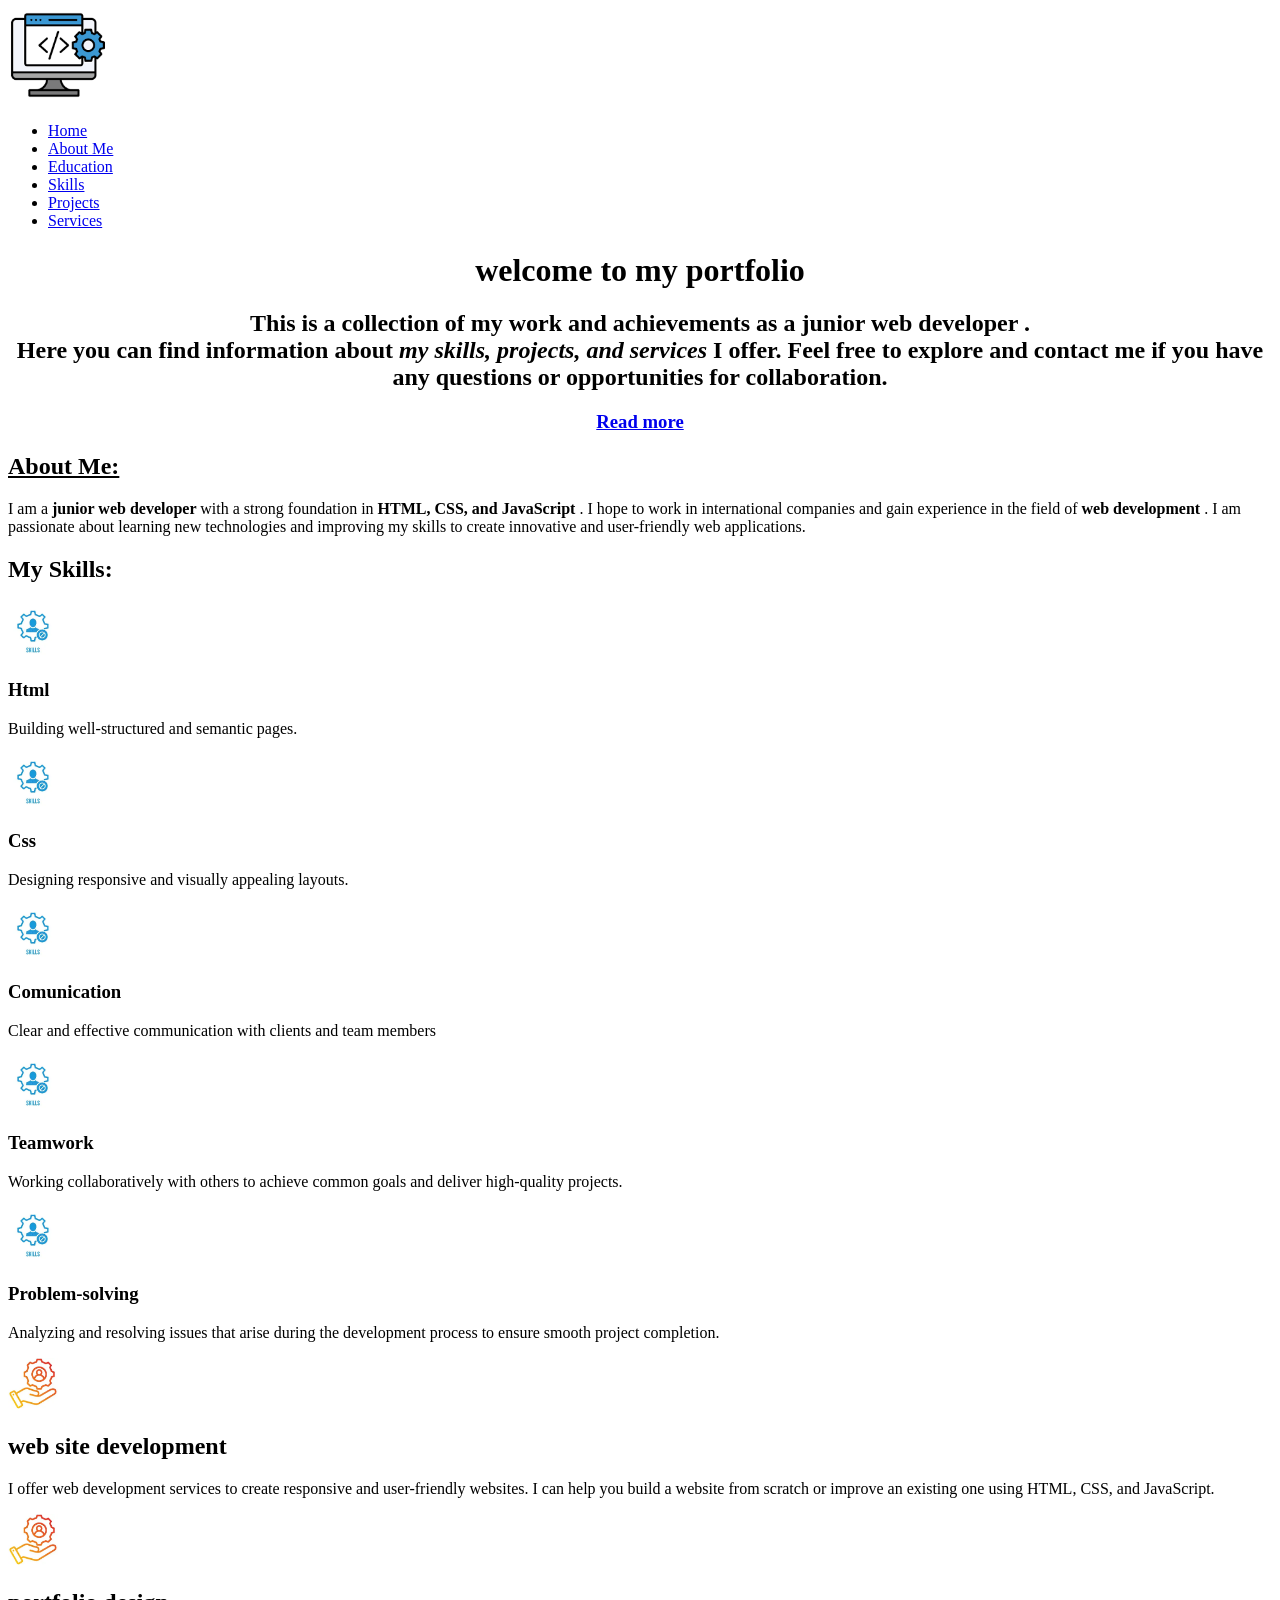
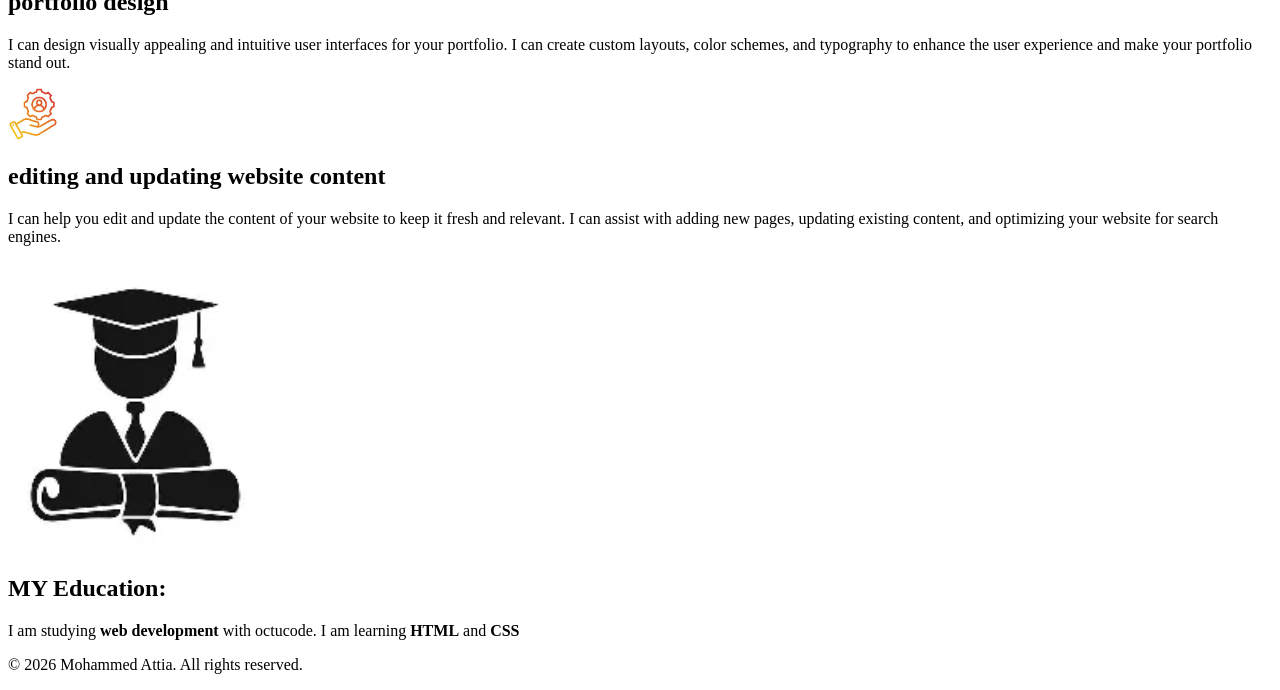
==== index.html @ 4c80d319 "correct" ====
<!DOCTYPE html>
<html lang="en">
<head>
    <meta charset="UTF-8">
    <meta name="viewport" content="width=device-width, initial-scale=1.0">
    <title>
        MOHAMMED'S PORTFOLIO
    </title>
    <link rel="stylesheet" href="style.css">
</head>
<body>
<!-- start of the navbar -->
 
<div id="navbar">
<a href="#"><img src="ASSETS/imgs/navbar.icon.png" alt="Logo" title="My Logo" style="width: 100px;"></a>

<ul>
    <li>
        <a href="index.html">Home</a>
    </li>
    <li>
        <a href="#about">About Me</a>
    </li>
    <li>
        <a href="#education">Education</a>
    </li>
    <li>
        <a href="#skills">Skills</a>
    </li>
    <li>
        <a href="#projects">Projects</a>
    </li>
    <li>
        <a href="#services">Services</a>
    </li>
</ul>
</div>
 <!-- end of the navbar -->

   <!-- start of the header section -->

<div id="header">

</div>

   <h1 style="text-align: center;">
       welcome to my portfolio
</h1>

<h2 style="text-align: center;">
   
     This is a collection of my work and achievements as a 
    <strong>
       junior web developer
    </strong>. <br>
    Here you can find information about 
    <em>
        my skills, projects, and services
    </em> I offer. Feel free to explore and contact me if you have any questions or opportunities for collaboration.
</h2>

<h3 style="text-align: center;">
    
    <a href="#about">Read more</a>

</h3>
<!-- end of the header section -->


<!-- beging of about me section -->
<div id="about">
<h2>
    <ins>
        About Me:
    </ins>
</h2>
<p>
    I am a 
    <strong>
    junior web developer
    </strong>
     with a strong foundation in 
     <strong>
        HTML, CSS, and JavaScript
    </strong>.
     I hope to work in international companies and gain experience in the field of 
     <strong>
        web development
    </strong>. I am passionate about learning new technologies and improving my skills to create innovative and user-friendly web applications.
</p>
</div>
<!-- end of the about me section -->

<!-- beginning of the skills section -->
<div id="skills">
    <h2>
        My Skills:
    </h2>
</div>
<div>
    <img src="ASSETS/imgs/skills.icon.webp" alt="Skills Icon" title="Skills Icon" style="width: 50px;">
    <h3>
       Html 
    </h3>
    <p>
        Building well-structured and semantic pages.
    </p>
</div>
<div>
    <img src="ASSETS/imgs/skills.icon.webp" alt="Skills Icon" title="Skills Icon" style="width: 50px;">
    <h3>
       Css 
    </h3>
    <p>
        Designing responsive and visually appealing layouts.
    </p>
</div>

<div>
    <img src="ASSETS/imgs/skills.icon.webp" alt="Skills Icon" title="Skills Icon" style="width: 50px;">
    <h3>
       Comunication 
    </h3>
    <p>
        Clear and effective communication with clients and team members
    </p>
    <div>
        <img src="ASSETS/imgs/skills.icon.webp" alt="SKILLS ICON" title="SKILLS ICON" style="width: 50px;">
        <h3>
            Teamwork
        </h3>
        <P>
            Working collaboratively with others to achieve common goals and deliver high-quality projects.
        </P>
    </div>
    <div>
        <img src="ASSETS/imgs/skills.icon.webp" alt="SKILLS ICON" title="SKILLS ICON" style="width: 50px;">
        <h3>
            Problem-solving
        </h3>
        <P>
            Analyzing and resolving issues that arise during the development process to ensure smooth project completion.
        </P>
    </div>
</div>
        <!-- end of the skills section -->

        <!-- beginning of the services section -->
<div id="services">
    <div>
       <img src="ASSETS/imgs/serv.icon.webp" alt="Services Icon" title="Services Icon" style="width: 50px;">
        <h2>
            web site development 
        </h2>
        </div>
       <div>
         <p>
            I offer web development services to create responsive and user-friendly websites. I can help you build a website from scratch or improve an existing one using HTML, CSS, and JavaScript.
         </p>
       </div>
    <div>
        <img src="ASSETS/imgs/serv.icon.webp" alt="Services Icon" title="Services Icon" style="width: 50px;">
        <h2>
            portfolio design
        </h2>
    </div>
    <div>
        <p>
            I can design visually appealing and intuitive user interfaces for your portfolio. I can create custom layouts, color schemes, and typography to enhance the user experience and make your portfolio stand out.
        </p>
    </div>  
    
    <div>
        <img src="ASSETS/imgs/serv.icon.webp" alt="Services Icon" title="Services Icon" style="width: 50px;">
        <h2>
      editing and updating website content
        </h2>
        </div>
        <div>
           <p>
              I can help you edit and update the content of your website to keep it fresh and relevant. I can assist with adding new pages, updating existing content, and optimizing your website for search engines.
           </p>  
        </div>
        
</div>  
<!-- end of the services section  -->


 
<!-- beginning of the education section -->
<div id="education">
<div>
    <img src="ASSETS/imgs/edu.icon.webp" alt="Education Icon" title="Education Icon" style="width: 250px;">
    <h2>
      MY  Education:
    </h2>
</div>
<div>
    <p>
        I am studying <strong>web development</strong> with octucode. I am learning <strong>HTML</strong> and <strong>CSS</strong>
    </p>
</div>
</div>
<!-- end of the education section -->




<!-- beginning of the contact section -->
<div id="contact">
<div>
    <p>
       &copy; 2026 Mohammed Attia. All rights reserved.
    </p>
</div>
</div>
<!-- end of the contact section -->



</body>

</html>
---- style.css ----
h1{
    font-family: fantasy;
}
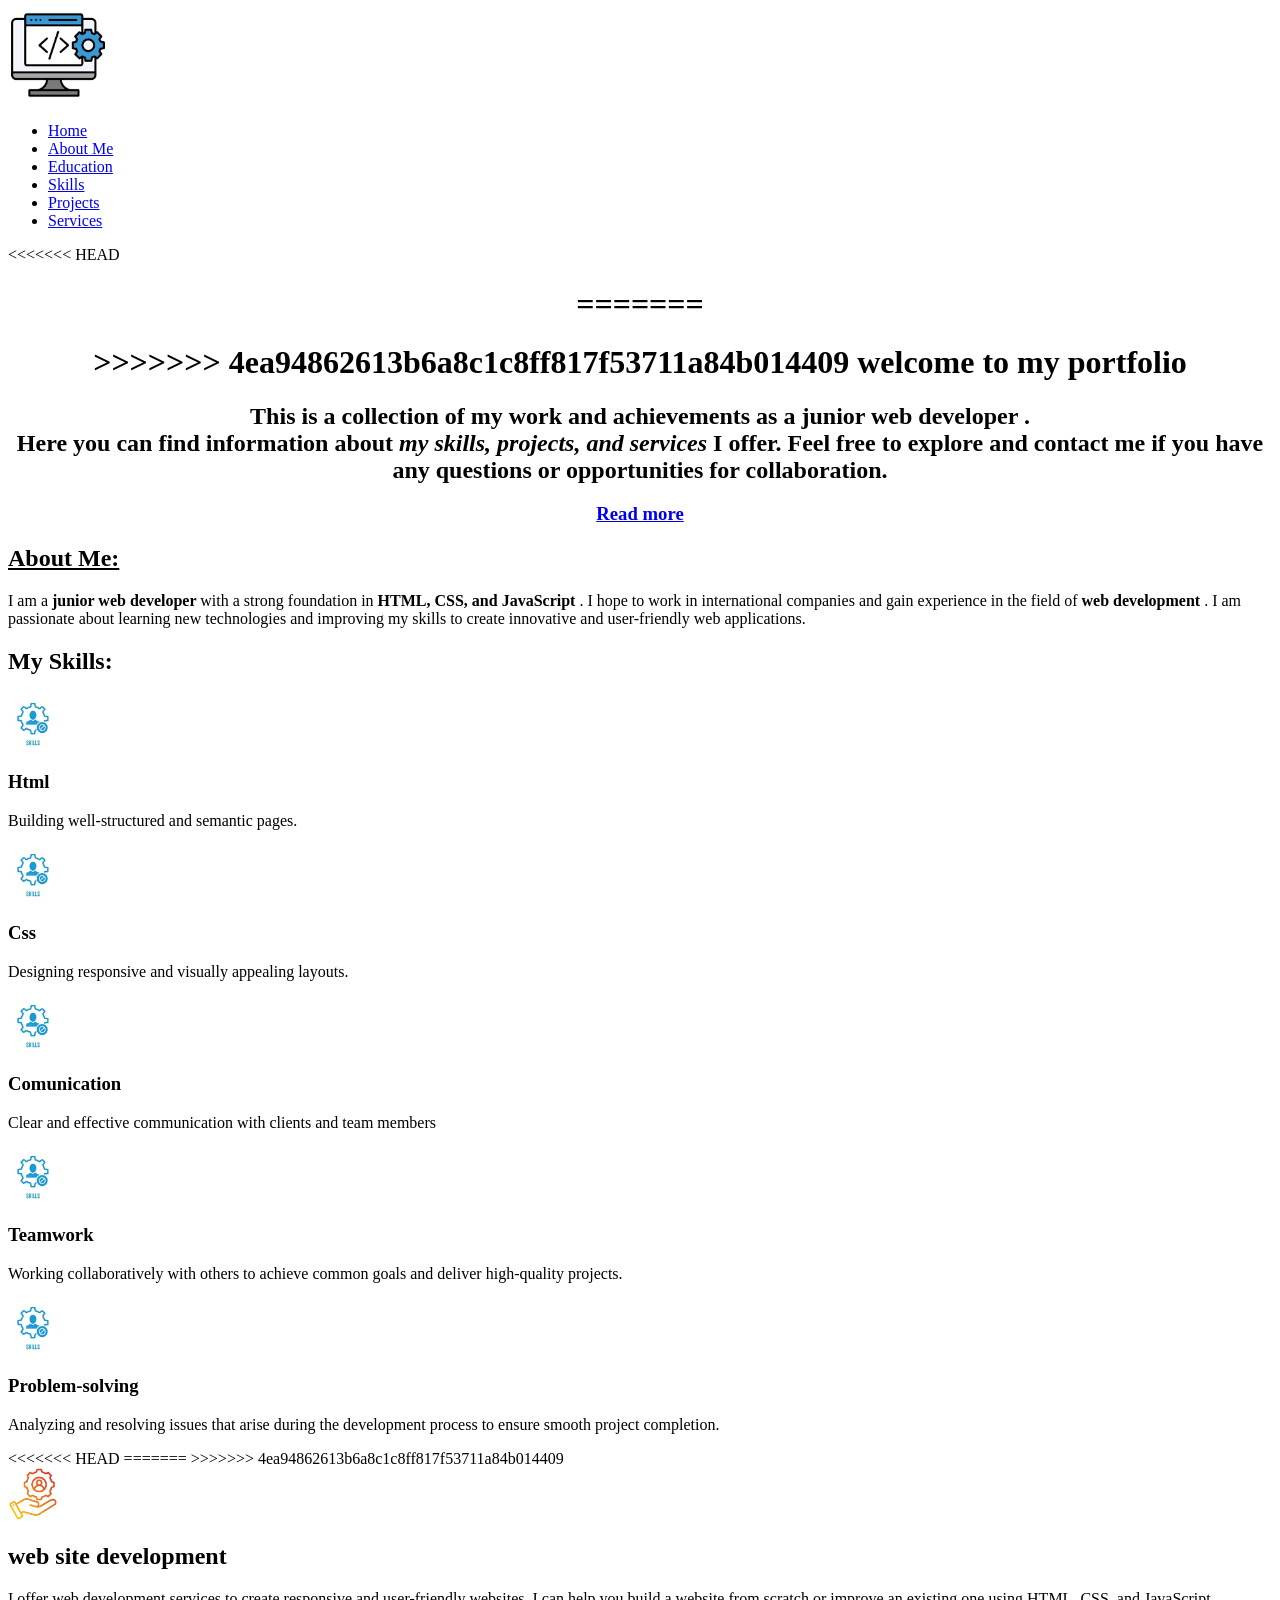
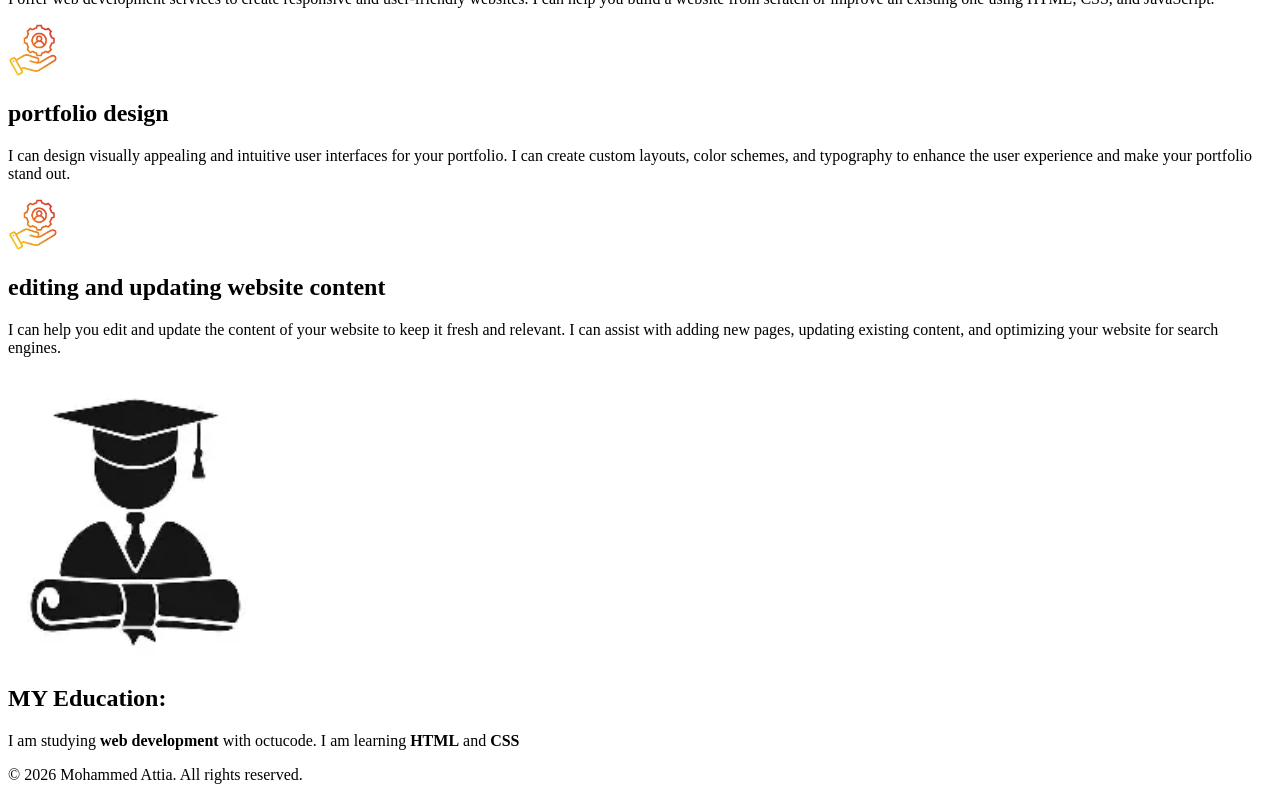
==== commit c584e837: "Merge branch 'main' of https://github.com/mohammedddd16/MY-PORTIFOLIO" ====
--- a/index.html
+++ b/index.html
@@ -12,9 +12,10 @@
 <!-- start of the navbar -->
  
 <div id="navbar">
-<a href="#"><img src="ASSETS/imgs/navbar.icon.png" alt="Logo" title="My Logo" style="width: 100px;"></a>
-
-<ul>
+  <a href="index.html">
+    <img src="ASSETS/imgs/navbar.icon.png" alt="Logo" title="Logo" style="width: 100px;">
+  </a>
+  <ul>
     <li>
         <a href="index.html">Home</a>
     </li>
@@ -43,7 +44,11 @@
 
 </div>
 
+<<<<<<< HEAD
    <h1 style="text-align: center;">
+=======
+   <h1 id="welcome" style="text-align: center;">
+>>>>>>> 4ea94862613b6a8c1c8ff817f53711a84b014409
        welcome to my portfolio
 </h1>
 
@@ -145,7 +150,11 @@
 </div>
         <!-- end of the skills section -->
 
+<<<<<<< HEAD
         <!-- beginning of the services section -->
+=======
+<!-- beginning of the services section -->
+>>>>>>> 4ea94862613b6a8c1c8ff817f53711a84b014409
 <div id="services">
     <div>
        <img src="ASSETS/imgs/serv.icon.webp" alt="Services Icon" title="Services Icon" style="width: 50px;">
--- a/style.css
+++ b/style.css
@@ -1,3 +1,7 @@
+<<<<<<< HEAD
 h1{
+=======
+#welcome{
+>>>>>>> 4ea94862613b6a8c1c8ff817f53711a84b014409
     font-family: fantasy;
 }
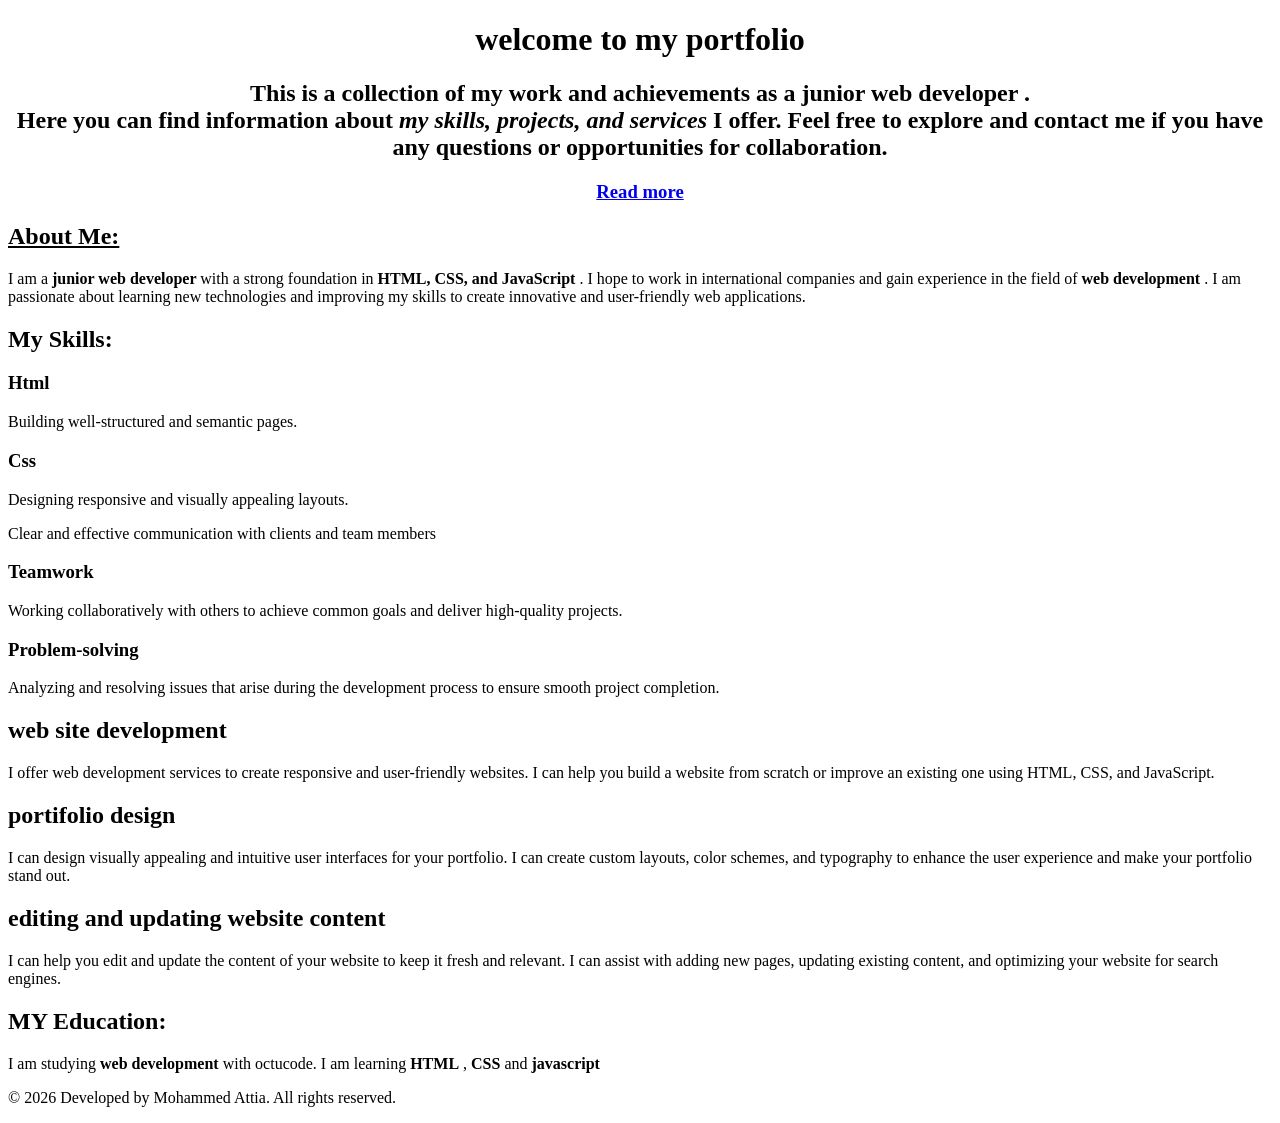
==== commit 83aa1abb: "change wallpaper" ====
--- a/index.html
+++ b/index.html
@@ -9,46 +9,15 @@
     <link rel="stylesheet" href="style.css">
 </head>
 <body>
-<!-- start of the navbar -->
- 
-<div id="navbar">
-  <a href="index.html">
-    <img src="ASSETS/imgs/navbar.icon.png" alt="Logo" title="Logo" style="width: 100px;">
-  </a>
-  <ul>
-    <li>
-        <a href="index.html">Home</a>
-    </li>
-    <li>
-        <a href="#about">About Me</a>
-    </li>
-    <li>
-        <a href="#education">Education</a>
-    </li>
-    <li>
-        <a href="#skills">Skills</a>
-    </li>
-    <li>
-        <a href="#projects">Projects</a>
-    </li>
-    <li>
-        <a href="#services">Services</a>
-    </li>
-</ul>
-</div>
- <!-- end of the navbar -->
-
-   <!-- start of the header section -->
+
+    <!-- start of the header section -->
 
 <div id="header">
 
 </div>
 
-<<<<<<< HEAD
-   <h1 style="text-align: center;">
-=======
    <h1 id="welcome" style="text-align: center;">
->>>>>>> 4ea94862613b6a8c1c8ff817f53711a84b014409
+    
        welcome to my portfolio
 </h1>
 
@@ -103,7 +72,7 @@
     </h2>
 </div>
 <div>
-    <img src="ASSETS/imgs/skills.icon.webp" alt="Skills Icon" title="Skills Icon" style="width: 50px;">
+    
     <h3>
        Html 
     </h3>
@@ -112,7 +81,7 @@
     </p>
 </div>
 <div>
-    <img src="ASSETS/imgs/skills.icon.webp" alt="Skills Icon" title="Skills Icon" style="width: 50px;">
+   
     <h3>
        Css 
     </h3>
@@ -122,15 +91,12 @@
 </div>
 
 <div>
-    <img src="ASSETS/imgs/skills.icon.webp" alt="Skills Icon" title="Skills Icon" style="width: 50px;">
-    <h3>
-       Comunication 
-    </h3>
+   
     <p>
         Clear and effective communication with clients and team members
     </p>
     <div>
-        <img src="ASSETS/imgs/skills.icon.webp" alt="SKILLS ICON" title="SKILLS ICON" style="width: 50px;">
+     
         <h3>
             Teamwork
         </h3>
@@ -139,7 +105,7 @@
         </P>
     </div>
     <div>
-        <img src="ASSETS/imgs/skills.icon.webp" alt="SKILLS ICON" title="SKILLS ICON" style="width: 50px;">
+     
         <h3>
             Problem-solving
         </h3>
@@ -150,14 +116,14 @@
 </div>
         <!-- end of the skills section -->
 
-<<<<<<< HEAD
+
         <!-- beginning of the services section -->
-=======
+
 <!-- beginning of the services section -->
->>>>>>> 4ea94862613b6a8c1c8ff817f53711a84b014409
+
 <div id="services">
     <div>
-       <img src="ASSETS/imgs/serv.icon.webp" alt="Services Icon" title="Services Icon" style="width: 50px;">
+    
         <h2>
             web site development 
         </h2>
@@ -168,10 +134,11 @@
          </p>
        </div>
     <div>
-        <img src="ASSETS/imgs/serv.icon.webp" alt="Services Icon" title="Services Icon" style="width: 50px;">
-        <h2>
-            portfolio design
-        </h2>
+       <h2>
+       portifolio design
+       </h2>
+           
+     
     </div>
     <div>
         <p>
@@ -180,7 +147,7 @@
     </div>  
     
     <div>
-        <img src="ASSETS/imgs/serv.icon.webp" alt="Services Icon" title="Services Icon" style="width: 50px;">
+        
         <h2>
       editing and updating website content
         </h2>
@@ -199,14 +166,15 @@
 <!-- beginning of the education section -->
 <div id="education">
 <div>
-    <img src="ASSETS/imgs/edu.icon.webp" alt="Education Icon" title="Education Icon" style="width: 250px;">
+    
     <h2>
       MY  Education:
     </h2>
 </div>
 <div>
     <p>
-        I am studying <strong>web development</strong> with octucode. I am learning <strong>HTML</strong> and <strong>CSS</strong>
+        I am studying <strong>web development</strong> with octucode. I am learning <strong>HTML</strong> , <strong>CSS</strong> and
+     <strong> javascript </strong>
     </p>
 </div>
 </div>
@@ -219,7 +187,7 @@
 <div id="contact">
 <div>
     <p>
-       &copy; 2026 Mohammed Attia. All rights reserved.
+       &copy; 2026 Developed by Mohammed Attia. All rights reserved.
     </p>
 </div>
 </div>
--- a/style.css
+++ b/style.css
@@ -1,7 +1,7 @@
-<<<<<<< HEAD
-h1{
-=======
-#welcome{
->>>>>>> 4ea94862613b6a8c1c8ff817f53711a84b014409
+#welcome {
     font-family: fantasy;
-}+}
+body {
+  background-image: url(assets/imgs/images.jfif);
+  background-size: cover;
+}
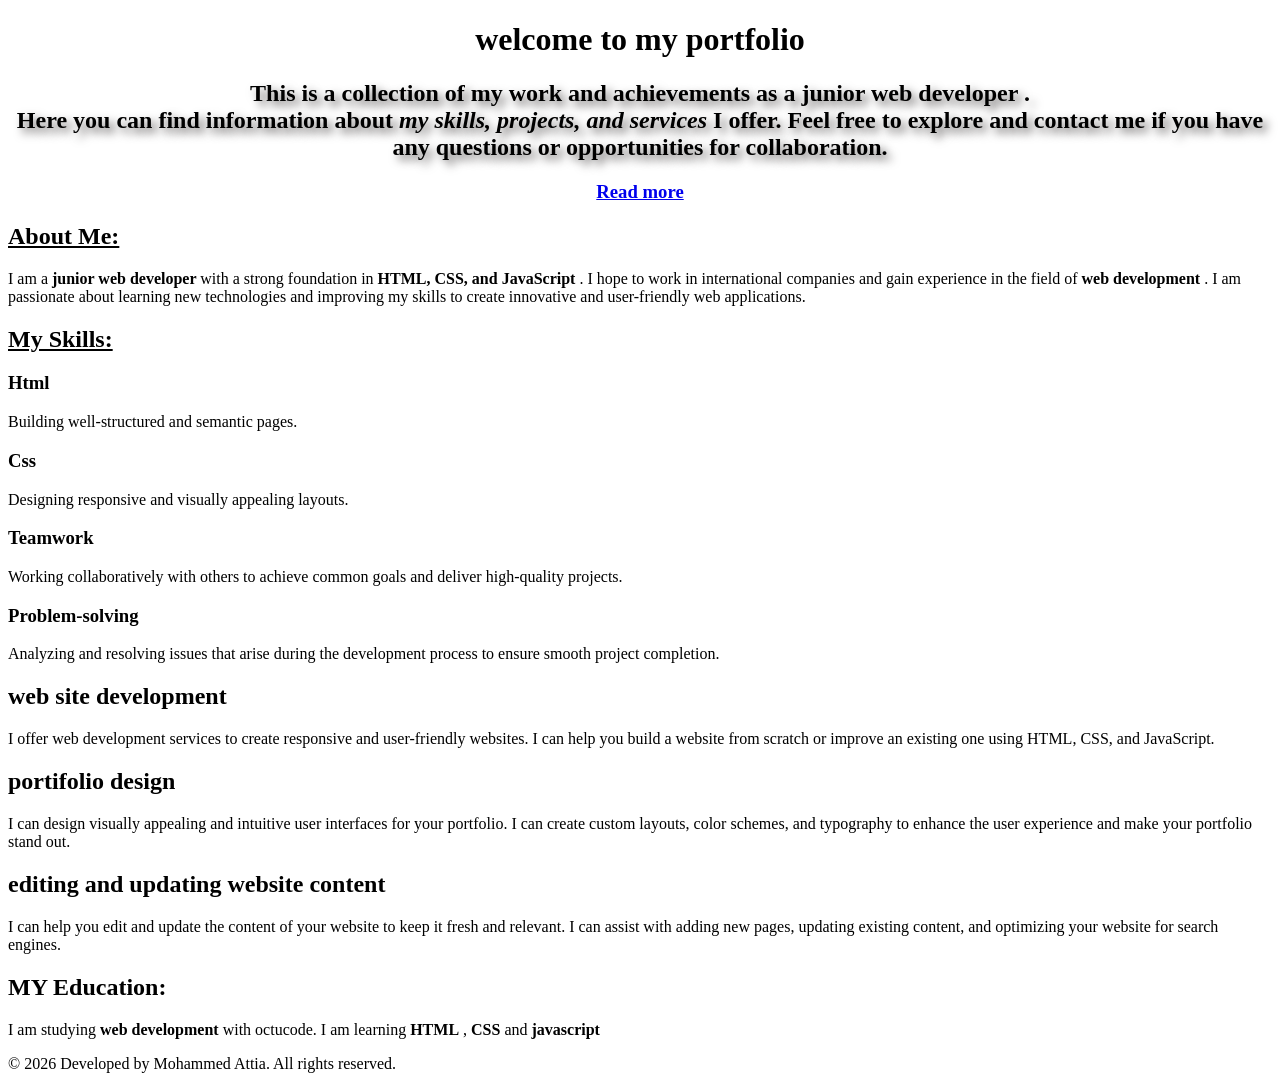
==== commit 860c6f4b: "add change" ====
--- a/index.html
+++ b/index.html
@@ -21,7 +21,7 @@
        welcome to my portfolio
 </h1>
 
-<h2 style="text-align: center;">
+<h2 id="header" style="text-align: center;">
    
      This is a collection of my work and achievements as a 
     <strong>
@@ -68,7 +68,7 @@
 <!-- beginning of the skills section -->
 <div id="skills">
     <h2>
-        My Skills:
+      <ins>My Skills:</ins> 
     </h2>
 </div>
 <div>
@@ -92,9 +92,7 @@
 
 <div>
    
-    <p>
-        Clear and effective communication with clients and team members
-    </p>
+   
     <div>
      
         <h3>
--- a/style.css
+++ b/style.css
@@ -5,3 +5,6 @@
   background-image: url(assets/imgs/images.jfif);
   background-size: cover;
 }
+#header {
+text-shadow: 5px 5px 10px rgb(97, 94, 94);
+}
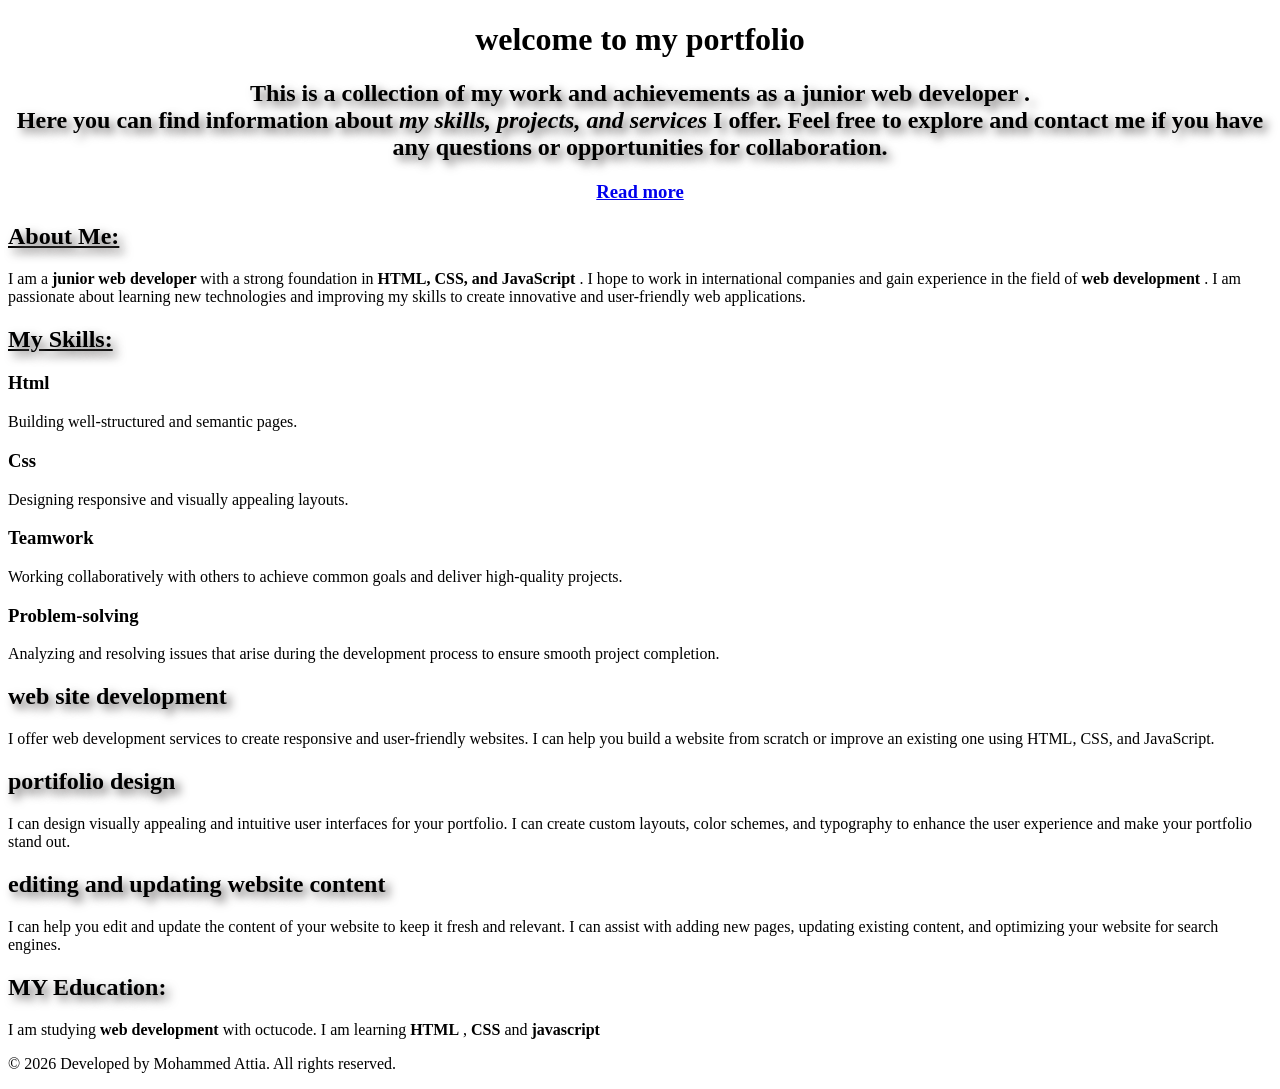
==== commit 07049baf: "change" ====
--- a/index.html
+++ b/index.html
@@ -21,7 +21,7 @@
        welcome to my portfolio
 </h1>
 
-<h2 id="header" style="text-align: center;">
+<h2  style="text-align: center;">
    
      This is a collection of my work and achievements as a 
     <strong>
--- a/style.css
+++ b/style.css
@@ -5,6 +5,6 @@
   background-image: url(assets/imgs/images.jfif);
   background-size: cover;
 }
-#header {
+h2 {
 text-shadow: 5px 5px 10px rgb(97, 94, 94);
 }
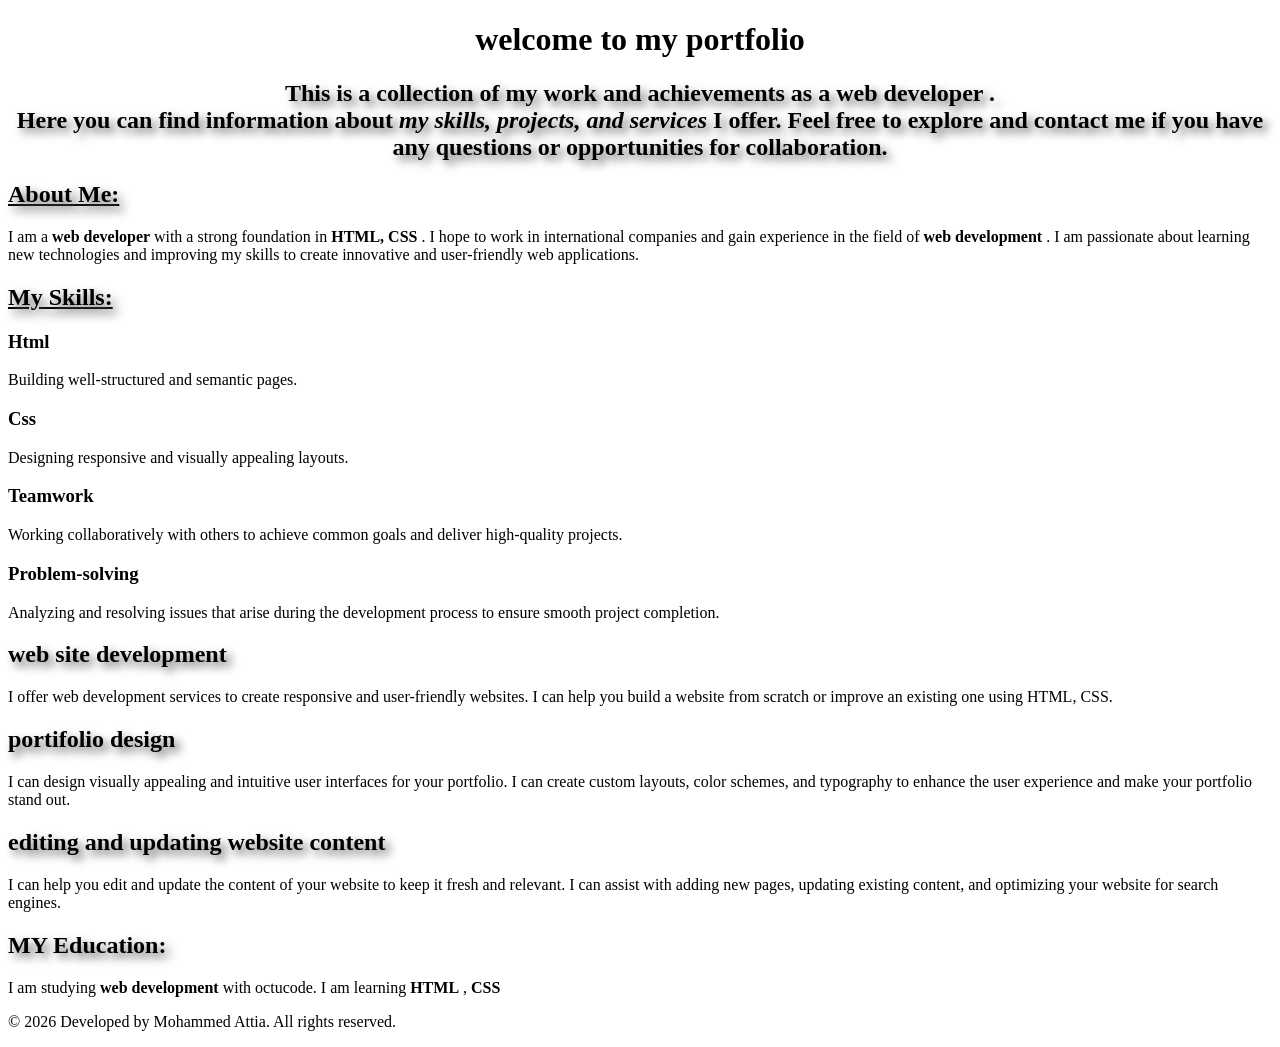
==== commit c2d989cf: "." ====
--- a/index.html
+++ b/index.html
@@ -25,7 +25,7 @@
    
      This is a collection of my work and achievements as a 
     <strong>
-       junior web developer
+       web developer
     </strong>. <br>
     Here you can find information about 
     <em>
@@ -33,11 +33,7 @@
     </em> I offer. Feel free to explore and contact me if you have any questions or opportunities for collaboration.
 </h2>
 
-<h3 style="text-align: center;">
-    
-    <a href="#about">Read more</a>
 
-</h3>
 <!-- end of the header section -->
 
 
@@ -51,11 +47,11 @@
 <p>
     I am a 
     <strong>
-    junior web developer
+   web developer
     </strong>
      with a strong foundation in 
      <strong>
-        HTML, CSS, and JavaScript
+        HTML, CSS
     </strong>.
      I hope to work in international companies and gain experience in the field of 
      <strong>
@@ -128,7 +124,7 @@
         </div>
        <div>
          <p>
-            I offer web development services to create responsive and user-friendly websites. I can help you build a website from scratch or improve an existing one using HTML, CSS, and JavaScript.
+            I offer web development services to create responsive and user-friendly websites. I can help you build a website from scratch or improve an existing one using HTML, CSS.
          </p>
        </div>
     <div>
@@ -171,8 +167,8 @@
 </div>
 <div>
     <p>
-        I am studying <strong>web development</strong> with octucode. I am learning <strong>HTML</strong> , <strong>CSS</strong> and
-     <strong> javascript </strong>
+        I am studying <strong>web development</strong> with octucode. I am learning <strong>HTML</strong> , <strong>CSS</strong>
+    
     </p>
 </div>
 </div>
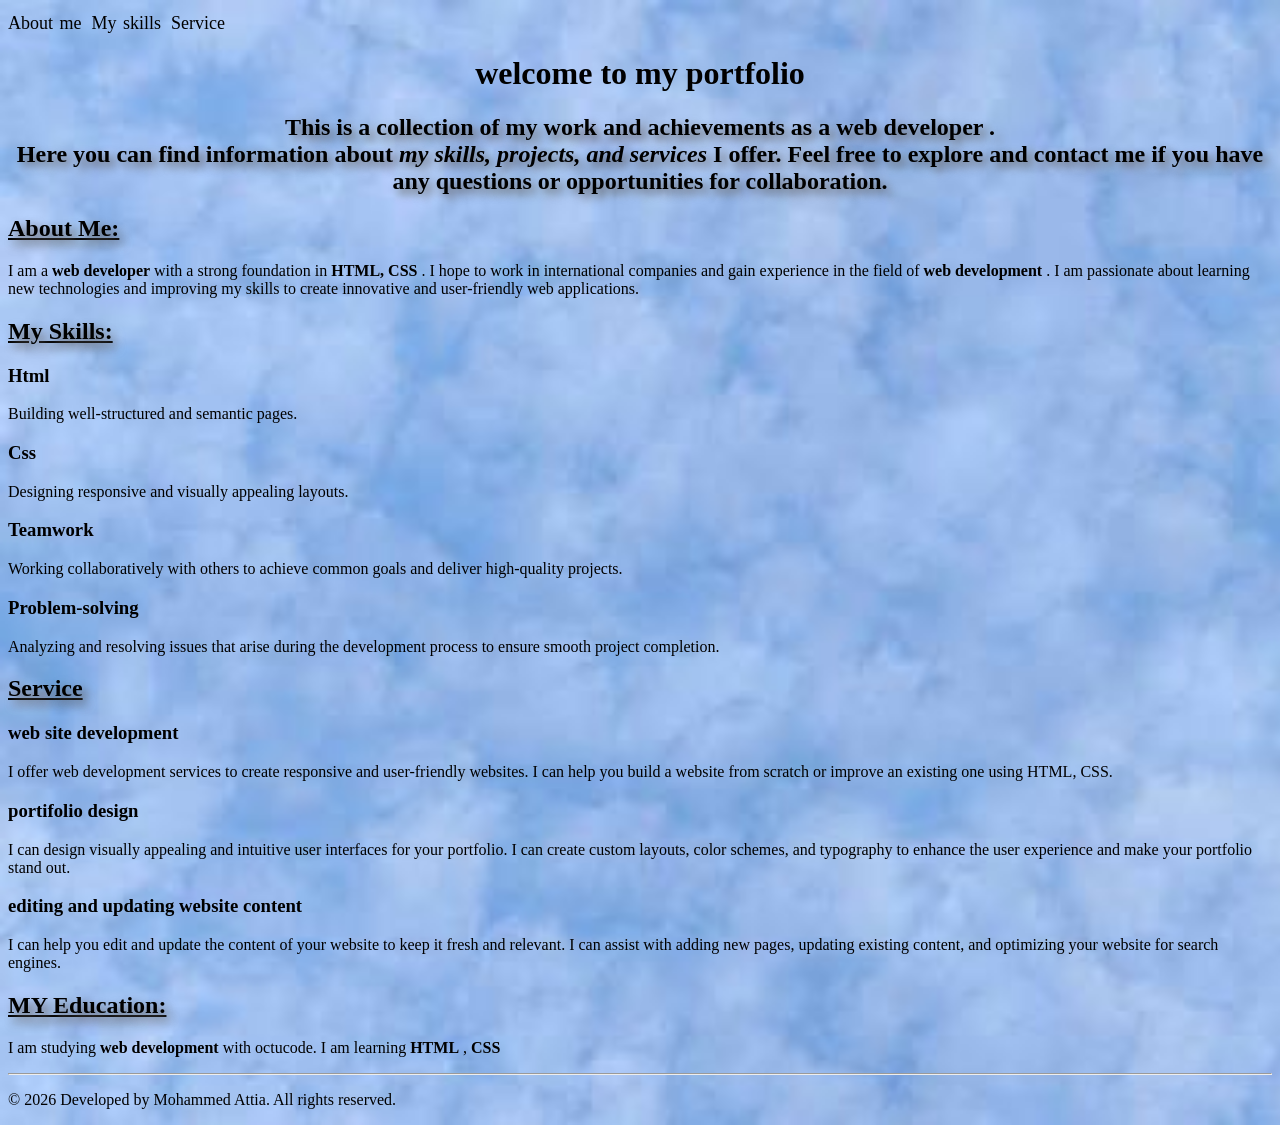
==== commit 48fd5291: "add" ====
--- a/index.html
+++ b/index.html
@@ -9,6 +9,16 @@
     <link rel="stylesheet" href="style.css">
 </head>
 <body>
+
+<div id="nav">
+    <ul>
+        <a href="#about">About me</a>
+        <a href="#skills">My skills</a>
+        <a href="#services">Service</a>
+    </ul>
+</div>
+
+
 
     <!-- start of the header section -->
 
@@ -116,21 +126,27 @@
 <!-- beginning of the services section -->
 
 <div id="services">
-    <div>
-    
-        <h2>
+        <div>
+             <h2>
+                 <ins>Service</ins>
+             </h2> 
+        </div>   
+      
+    <div>
+    
+        <h3>
             web site development 
-        </h2>
-        </div>
+        </h3>
+       </div>
        <div>
          <p>
             I offer web development services to create responsive and user-friendly websites. I can help you build a website from scratch or improve an existing one using HTML, CSS.
          </p>
        </div>
-    <div>
-       <h2>
+       <div>
+       <h3>
        portifolio design
-       </h2>
+       </h3>
            
      
     </div>
@@ -142,9 +158,9 @@
     
     <div>
         
-        <h2>
+        <h3>
       editing and updating website content
-        </h2>
+        </h3>
         </div>
         <div>
            <p>
@@ -162,7 +178,7 @@
 <div>
     
     <h2>
-      MY  Education:
+      <ins>MY  Education:</ins>
     </h2>
 </div>
 <div>
@@ -179,6 +195,7 @@
 
 <!-- beginning of the contact section -->
 <div id="contact">
+<hr>
 <div>
     <p>
        &copy; 2026 Developed by Mohammed Attia. All rights reserved.
--- a/style.css
+++ b/style.css
@@ -2,9 +2,32 @@
     font-family: fantasy;
 }
 body {
-  background-image: url(assets/imgs/images.jfif);
+  background-image: url(ASSETS/imgs/images.jfif);
   background-size: cover;
 }
 h2 {
 text-shadow: 5px 5px 10px rgb(97, 94, 94);
+}
+
+#nav{
+  padding-top: 5px ;
+}
+
+#nav ul {
+margin: 0%;
+padding: 0%;
+display: flex;
+align-items: center;
+justify-content: start;
+word-spacing: 2px;
+gap: 10px;
+}
+#nav ul a{
+  text-decoration: none;
+  color: black;
+  font-size: 18px;
+}
+#nav ul a:hover{
+  color: white;
+
 }
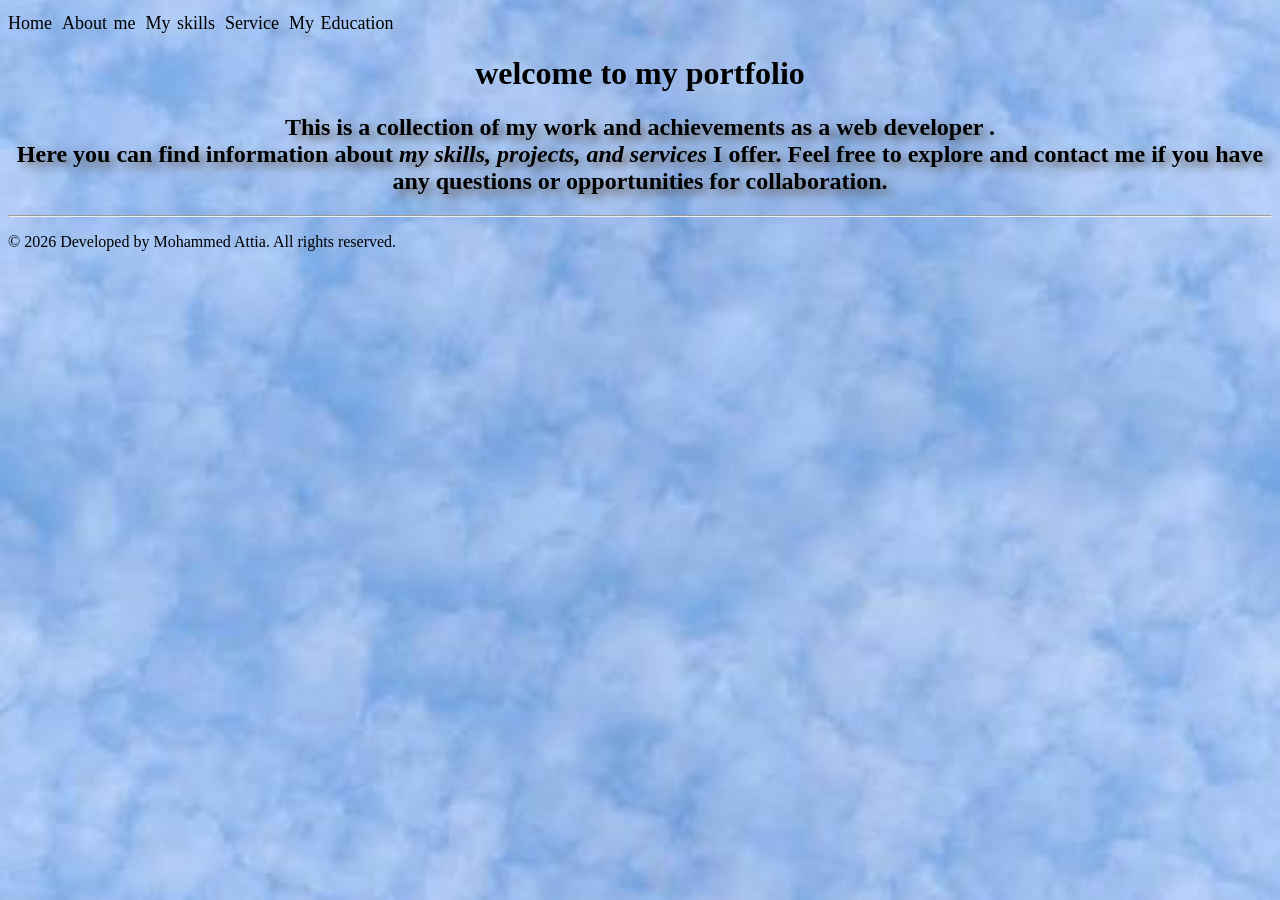
==== commit 0d413bac: "add pages" ====
--- a/index.html
+++ b/index.html
@@ -12,15 +12,15 @@
 
 <div id="nav">
     <ul>
-        <a href="#about">About me</a>
-        <a href="#skills">My skills</a>
-        <a href="#services">Service</a>
+        <a href="index.html">Home</a>
+        <a href="about.htm">About me</a>
+        <a href="skills.htm">My skills</a>
+        <a href="services.htm">Service</a>
+        <a href="education.htm">My Education</a>
     </ul>
 </div>
 
-
-
-    <!-- start of the header section -->
+<!-- start of the header section -->
 
 <div id="header">
 
@@ -42,155 +42,7 @@
         my skills, projects, and services
     </em> I offer. Feel free to explore and contact me if you have any questions or opportunities for collaboration.
 </h2>
-
-
 <!-- end of the header section -->
-
-
-<!-- beging of about me section -->
-<div id="about">
-<h2>
-    <ins>
-        About Me:
-    </ins>
-</h2>
-<p>
-    I am a 
-    <strong>
-   web developer
-    </strong>
-     with a strong foundation in 
-     <strong>
-        HTML, CSS
-    </strong>.
-     I hope to work in international companies and gain experience in the field of 
-     <strong>
-        web development
-    </strong>. I am passionate about learning new technologies and improving my skills to create innovative and user-friendly web applications.
-</p>
-</div>
-<!-- end of the about me section -->
-
-<!-- beginning of the skills section -->
-<div id="skills">
-    <h2>
-      <ins>My Skills:</ins> 
-    </h2>
-</div>
-<div>
-    
-    <h3>
-       Html 
-    </h3>
-    <p>
-        Building well-structured and semantic pages.
-    </p>
-</div>
-<div>
-   
-    <h3>
-       Css 
-    </h3>
-    <p>
-        Designing responsive and visually appealing layouts.
-    </p>
-</div>
-
-<div>
-   
-   
-    <div>
-     
-        <h3>
-            Teamwork
-        </h3>
-        <P>
-            Working collaboratively with others to achieve common goals and deliver high-quality projects.
-        </P>
-    </div>
-    <div>
-     
-        <h3>
-            Problem-solving
-        </h3>
-        <P>
-            Analyzing and resolving issues that arise during the development process to ensure smooth project completion.
-        </P>
-    </div>
-</div>
-        <!-- end of the skills section -->
-
-
-        <!-- beginning of the services section -->
-
-<!-- beginning of the services section -->
-
-<div id="services">
-        <div>
-             <h2>
-                 <ins>Service</ins>
-             </h2> 
-        </div>   
-      
-    <div>
-    
-        <h3>
-            web site development 
-        </h3>
-       </div>
-       <div>
-         <p>
-            I offer web development services to create responsive and user-friendly websites. I can help you build a website from scratch or improve an existing one using HTML, CSS.
-         </p>
-       </div>
-       <div>
-       <h3>
-       portifolio design
-       </h3>
-           
-     
-    </div>
-    <div>
-        <p>
-            I can design visually appealing and intuitive user interfaces for your portfolio. I can create custom layouts, color schemes, and typography to enhance the user experience and make your portfolio stand out.
-        </p>
-    </div>  
-    
-    <div>
-        
-        <h3>
-      editing and updating website content
-        </h3>
-        </div>
-        <div>
-           <p>
-              I can help you edit and update the content of your website to keep it fresh and relevant. I can assist with adding new pages, updating existing content, and optimizing your website for search engines.
-           </p>  
-        </div>
-        
-</div>  
-<!-- end of the services section  -->
-
-
- 
-<!-- beginning of the education section -->
-<div id="education">
-<div>
-    
-    <h2>
-      <ins>MY  Education:</ins>
-    </h2>
-</div>
-<div>
-    <p>
-        I am studying <strong>web development</strong> with octucode. I am learning <strong>HTML</strong> , <strong>CSS</strong>
-    
-    </p>
-</div>
-</div>
-<!-- end of the education section -->
-
-
 
 
 <!-- beginning of the contact section -->
